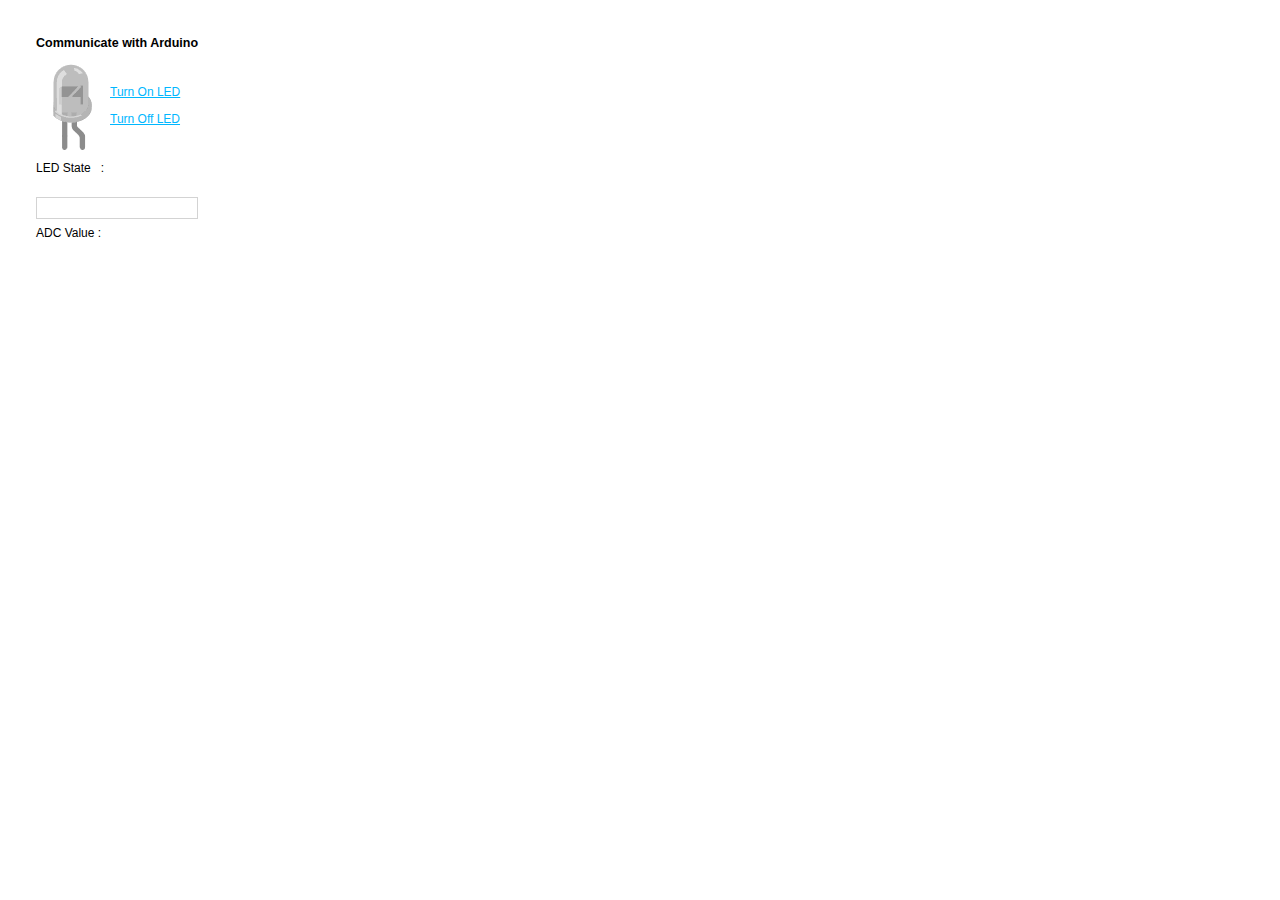
==== 08_web_camera/web_server/public/index.html @ d2bcbfd6 "new file:   08_web_camera/web_server/app.js 	new file:   08_web_camera/web_server/public/images/off." ====
<!DOCTYPE html>
<html lang=ko>

<head>
    <style>
      #canvas { border: 1px solid lightgrey; }
      body { padding: 25px;  font: 12px "Lucida Grande", Helvetica, Arial, sans-serif; }
      iframe { overflow: hidden; }
      #title { font-weight: bold;  font-size: 12.5px; }
      a { color: #00B7FF; }
    </style>
	<title>Communicate with Arduino</title>
</head>

<body>
	<table border="0">
        <tr><td colspan="2" id="title">Communicate with Arduino</td></tr>
        <tr>
            <td rowspan="4" width="70"> &nbsp; <img id="imgLed" src="images/off.gif"></td>
            <td>&nbsp;</td>
        </tr>
        <tr>
			<td><a id="ledOn" href="/led_on" target="iframe">Turn On LED</a></td>
        </tr>
        <tr>
			<td><a id="ledOff" href="/led_off" target="iframe">Turn Off LED</a></td>
        </tr>
        <tr><td>&nbsp;</td></tr>
		<tr><td>LED State &nbsp; : </td><td id="led"></td></tr>
        <tr><td colspan="2">&nbsp;</td></tr>
        <tr><td colspan="2"><canvas id="canvas" width="160" height="20"></canvas></td></tr>
        <tr><td>ADC Value : </td><td id="adc"></td></tr>
	</table>
    
    <iframe src="about:blank" width="0" height="0" frameborder="0" border="0" marginwidth="0" marginheight="0" name="iframe"></iframe>
    
    <script src="http://code.jquery.com/jquery-1.8.3.js"></script>
	  <script src="/socket.io/socket.io.js"></script>
	
    <script>
	
	
	$(document).ready(function() 
	{
		$(function()
    {
      var val    = 0;
      var oldval = 0;
            
			var socket = io();
				
			socket.on('led', function( ledStatus ) {
				$('#led').text(ledStatus);
				//console.log(ledStatus);
				if(ledStatus=='on')
					$('#imgLed').attr('src', "images/on.gif");
				else
					$('#imgLed').attr('src', "images/off.gif");
			});
            
			socket.on('adc', function( adcValue ){
				$('#adc').text(adcValue);
        
				oldval = val;
				// val = parseInt(adcValue);
				val = parseInt(adcValue)/6;
				
				var canvas = document.getElementById('canvas');
						
				if (canvas.getContext){
					var ctx = canvas.getContext('2d');
					
					if( val != oldval ) {
					//*	// 512 x 20
						ctx.fillStyle = 'rgb(0, 200, 0)';
						ctx.fillRect(0,   0,    val, 20);
						ctx.fillStyle = 'rgb(255, 255, 255)';
						ctx.fillRect(val, 0, 1024/6, 20);
					//*/
					/*  //  20 x 512
						ctx.fillStyle = 'rgb(255, 255, 255)';
						ctx.fillRect(0, 0, 20, val);
						ctx.fillStyle = 'rgb(0, 200, 0)';
						ctx.fillRect(0, 512-val, 20, val);
					*/
					}
				}
			});
		});
	});
	</script>

</body>
</html>
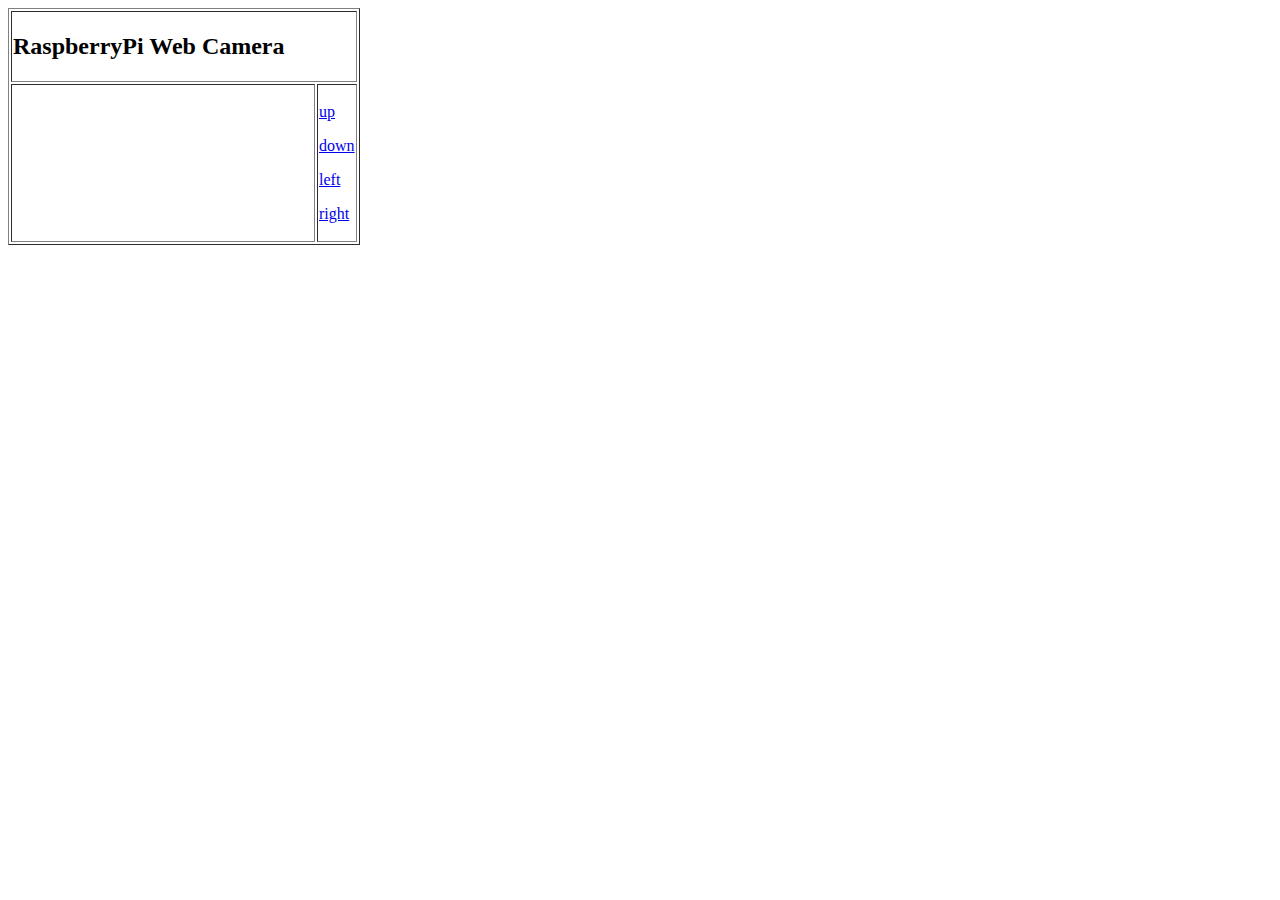
==== commit fa83cff7: "modified:   08_web_camera/web_server/app.js 	modified:   08_web_camera/web_server/public/index.html " ====
--- a/08_web_camera/web_server/public/index.html
+++ b/08_web_camera/web_server/public/index.html
@@ -2,92 +2,34 @@
 <html lang=ko>
 
 <head>
-    <style>
-      #canvas { border: 1px solid lightgrey; }
-      body { padding: 25px;  font: 12px "Lucida Grande", Helvetica, Arial, sans-serif; }
-      iframe { overflow: hidden; }
-      #title { font-weight: bold;  font-size: 12.5px; }
-      a { color: #00B7FF; }
-    </style>
-	<title>Communicate with Arduino</title>
+	<title>RaspberryPi Web Camera</title>
 </head>
 
 <body>
-	<table border="0">
-        <tr><td colspan="2" id="title">Communicate with Arduino</td></tr>
+    <!--
+        http://192.168.0.29:8080/stream_simple.html
+    -->
+	<table border="1">
+        <tr><td colspan=2><h2>RaspberryPi Web Camera</h2></td></tr>
         <tr>
-            <td rowspan="4" width="70"> &nbsp; <img id="imgLed" src="images/off.gif"></td>
-            <td>&nbsp;</td>
+            <td>
+                <iframe src="http://localhost/stream_simple.html" frameborder="0" border="0" marginwidth="0" marginheight="0" name="mjpeg"></iframe>
+            </td>
+            <td>
+                <p><a href="/up"   >up   </a></p>
+                <p><a href="/down" >down </a></p>
+                <p><a href="/left" >left </a></p>
+                <p><a href="/right">right</a></p>
+            </td>
         </tr>
-        <tr>
-			<td><a id="ledOn" href="/led_on" target="iframe">Turn On LED</a></td>
-        </tr>
-        <tr>
-			<td><a id="ledOff" href="/led_off" target="iframe">Turn Off LED</a></td>
-        </tr>
-        <tr><td>&nbsp;</td></tr>
-		<tr><td>LED State &nbsp; : </td><td id="led"></td></tr>
-        <tr><td colspan="2">&nbsp;</td></tr>
-        <tr><td colspan="2"><canvas id="canvas" width="160" height="20"></canvas></td></tr>
-        <tr><td>ADC Value : </td><td id="adc"></td></tr>
 	</table>
     
-    <iframe src="about:blank" width="0" height="0" frameborder="0" border="0" marginwidth="0" marginheight="0" name="iframe"></iframe>
+    <!--iframe src="about:blank" width="0" height="0" frameborder="0" border="0" marginwidth="0" marginheight="0" name="iframe"></iframe-->
     
-    <script src="http://code.jquery.com/jquery-1.8.3.js"></script>
-	  <script src="/socket.io/socket.io.js"></script>
+    <!--script src="http://code.jquery.com/jquery-1.8.3.js"></script-->
+	<!--script src="/socket.io/socket.io.js"></script-->
 	
     <script>
-	
-	
-	$(document).ready(function() 
-	{
-		$(function()
-    {
-      var val    = 0;
-      var oldval = 0;
-            
-			var socket = io();
-				
-			socket.on('led', function( ledStatus ) {
-				$('#led').text(ledStatus);
-				//console.log(ledStatus);
-				if(ledStatus=='on')
-					$('#imgLed').attr('src', "images/on.gif");
-				else
-					$('#imgLed').attr('src', "images/off.gif");
-			});
-            
-			socket.on('adc', function( adcValue ){
-				$('#adc').text(adcValue);
-        
-				oldval = val;
-				// val = parseInt(adcValue);
-				val = parseInt(adcValue)/6;
-				
-				var canvas = document.getElementById('canvas');
-						
-				if (canvas.getContext){
-					var ctx = canvas.getContext('2d');
-					
-					if( val != oldval ) {
-					//*	// 512 x 20
-						ctx.fillStyle = 'rgb(0, 200, 0)';
-						ctx.fillRect(0,   0,    val, 20);
-						ctx.fillStyle = 'rgb(255, 255, 255)';
-						ctx.fillRect(val, 0, 1024/6, 20);
-					//*/
-					/*  //  20 x 512
-						ctx.fillStyle = 'rgb(255, 255, 255)';
-						ctx.fillRect(0, 0, 20, val);
-						ctx.fillStyle = 'rgb(0, 200, 0)';
-						ctx.fillRect(0, 512-val, 20, val);
-					*/
-					}
-				}
-			});
-		});
-	});
 	</script>
 
 </body>
